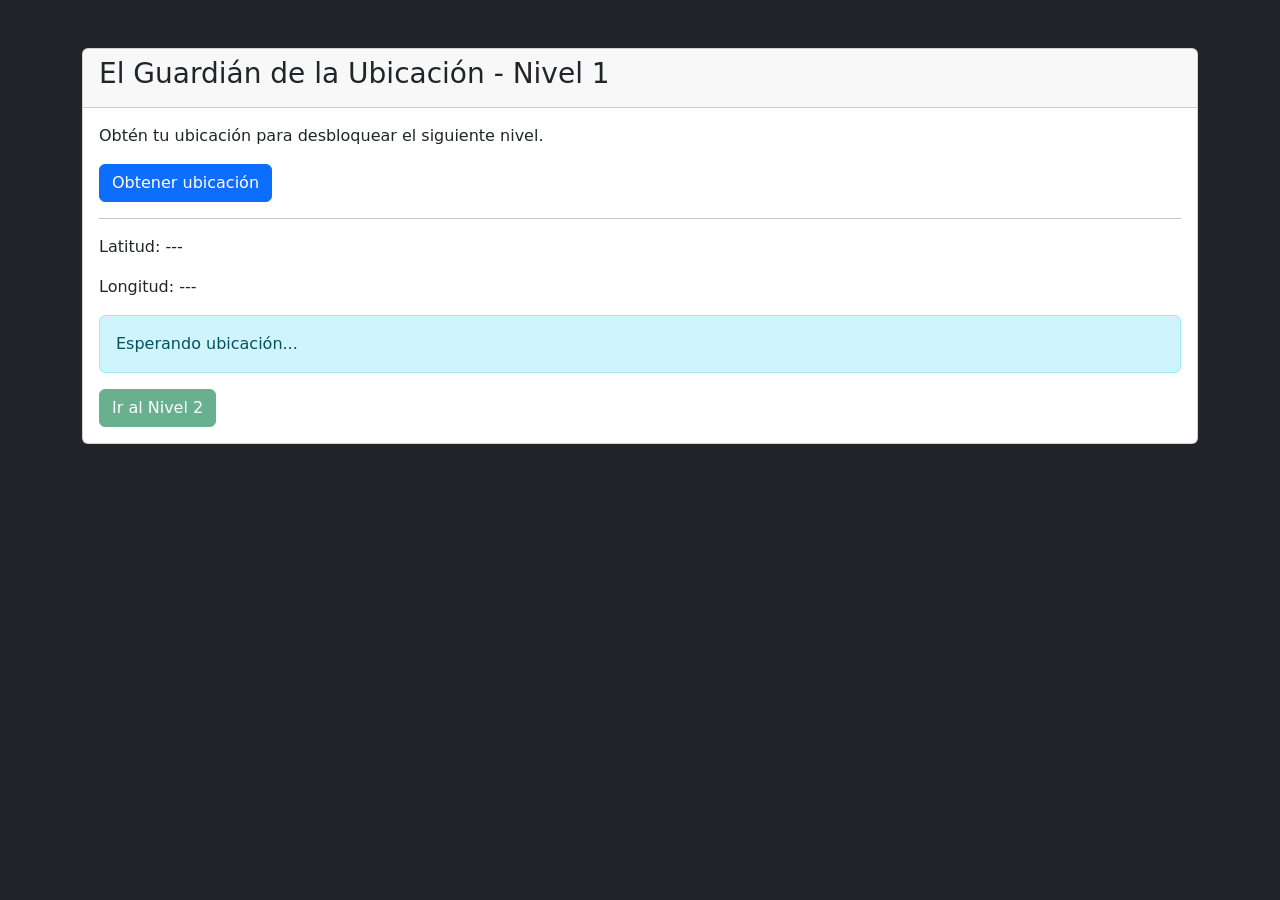
==== HTML/nivel1.html @ 78876679 "Implementacion de nivel 1 El Guardian de la Ubicacion" ====
<!DOCTYPE html>
<html lang="es">

<head>
    <meta charset="UTF-8">
    <title>Nivel 1: El guardián de la ubicación</title>
    <link href="https://cdn.jsdelivr.net/npm/bootstrap@5.3.0/dist/css/bootstrap.min.css" rel="stylesheet">
</head>

<body class="bg-dark text-white">
    <div class="container mt-5">
        <div class="card text-dark">
            <div class="card-header">
                <h3>
                    El Guardián de la Ubicación - Nivel 1
                </h3>
            </div>
            <div class="card-body">
                <p>
                    Obtén tu ubicación para desbloquear el siguiente nivel.
                </p>
                <button id="btnUbicacion" class="btn btn-primary">
                    Obtener ubicación
                </button>
                <hr>
                <p>
                    Latitud:
                    <span id="latitud">
                        ---
                    </span>
                </p>
                <p>
                    Longitud:
                    <span id="longitud">
                        ---
                    </span>
                </p>
                <div id="mensaje" class="alert alert-info">
                    Esperando ubicación...
                </div>

                <button id="btnSiguiente" class="btn btn-success" disabled>
                    Ir al Nivel 2
                </button>
            </div>
        </div>
    </div>

    <script src="../JS/app-nivel1.js"></script>

</body>

</html>
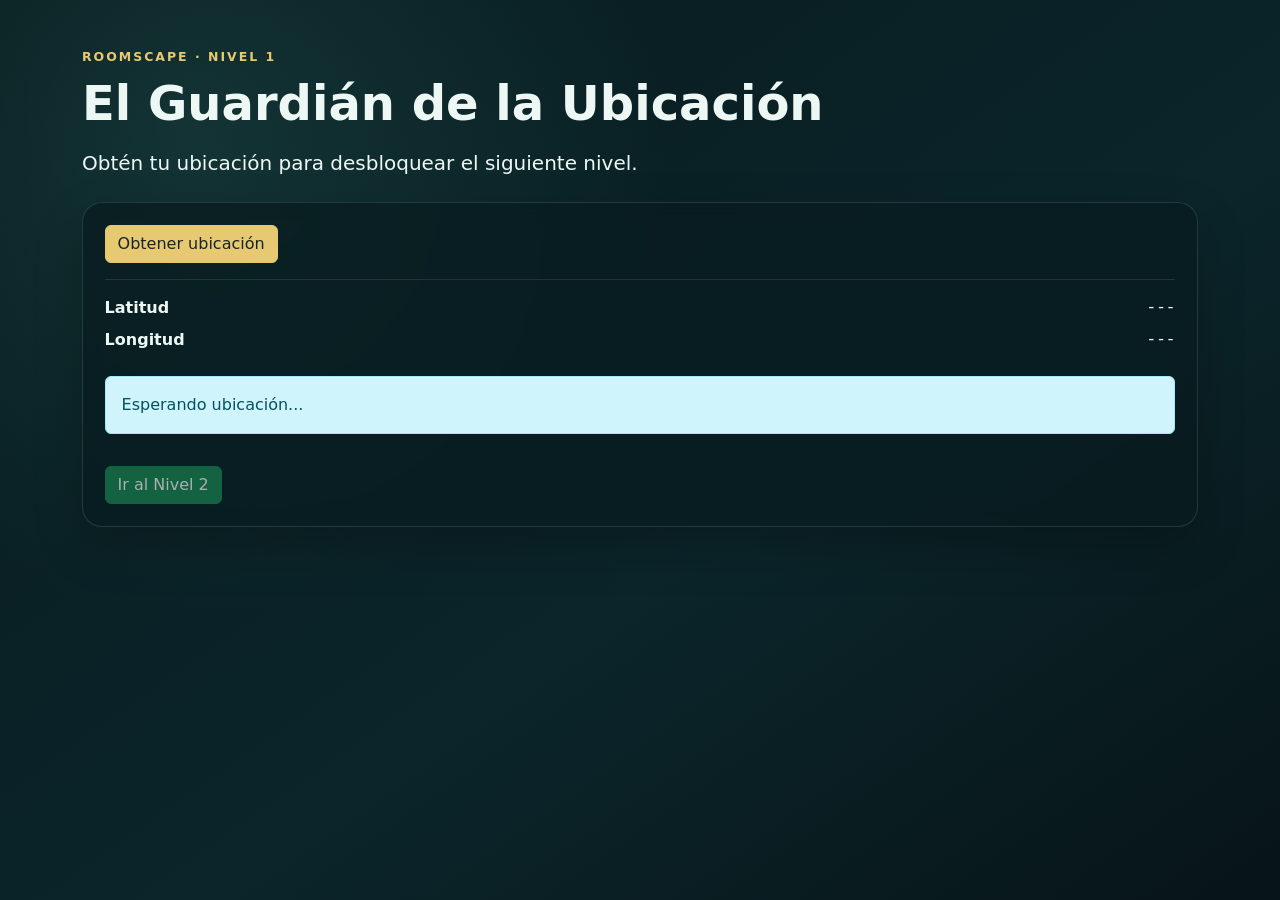
==== commit 31f3427d: "Refactor HTML structure and enhance JavaScript functionality across multiple levels" ====
--- a/HTML/nivel1.html
+++ b/HTML/nivel1.html
@@ -3,48 +3,41 @@
 
 <head>
     <meta charset="UTF-8">
+    <meta name="viewport" content="width=device-width, initial-scale=1.0">
     <title>Nivel 1: El guardián de la ubicación</title>
     <link href="https://cdn.jsdelivr.net/npm/bootstrap@5.3.0/dist/css/bootstrap.min.css" rel="stylesheet">
+    <link href="../CSS/Style.css" rel="stylesheet">
 </head>
 
-<body class="bg-dark text-white">
-    <div class="container mt-5">
-        <div class="card text-dark">
-            <div class="card-header">
-                <h3>
-                    El Guardián de la Ubicación - Nivel 1
-                </h3>
+<body class="nivel2-body">
+    <main class="container py-4 py-lg-5">
+        <header class="mb-4">
+            <p class="nivel2-kicker mb-2">ROOMSCAPE · NIVEL 1</p>
+            <h1 class="display-5 fw-bold mb-3">El Guardián de la Ubicación</h1>
+            <p class="lead mb-0">Obtén tu ubicación para desbloquear el siguiente nivel.</p>
+        </header>
+
+        <section class="nivel2-panel">
+            <div class="mb-3">
+                <button id="btnUbicacion" class="btn btn-warning">Obtener ubicación</button>
             </div>
-            <div class="card-body">
-                <p>
-                    Obtén tu ubicación para desbloquear el siguiente nivel.
-                </p>
-                <button id="btnUbicacion" class="btn btn-primary">
-                    Obtener ubicación
-                </button>
-                <hr>
-                <p>
-                    Latitud:
-                    <span id="latitud">
-                        ---
-                    </span>
-                </p>
-                <p>
-                    Longitud:
-                    <span id="longitud">
-                        ---
-                    </span>
-                </p>
-                <div id="mensaje" class="alert alert-info">
-                    Esperando ubicación...
-                </div>
 
-                <button id="btnSiguiente" class="btn btn-success" disabled>
-                    Ir al Nivel 2
-                </button>
+            <hr class="border-secondary">
+
+            <dl class="row mb-3">
+                <dt class="col-4">Latitud</dt>
+                <dd id="latitud" class="col-8 text-end font-monospace">---</dd>
+                <dt class="col-4">Longitud</dt>
+                <dd id="longitud" class="col-8 text-end font-monospace">---</dd>
+            </dl>
+
+            <div id="mensaje" class="alert alert-info">
+                Esperando ubicación...
             </div>
-        </div>
-    </div>
+
+            <button id="btnSiguiente" class="btn btn-success mt-3" disabled>Ir al Nivel 2</button>
+        </section>
+    </main>
 
     <script src="../JS/app-nivel1.js"></script>
 
--- a/CSS/Style.css
+++ b/CSS/Style.css
@@ -0,0 +1,274 @@
+.nivel2-body {
+    min-height: 100vh;
+    color: #edf8f5;
+    background:
+        radial-gradient(circle at 15% 15%, rgba(55, 126, 117, .24), transparent 30rem),
+        linear-gradient(145deg, #07191d 0%, #0b252a 58%, #071418 100%);
+}
+
+.nivel2-header {
+    display: flex;
+    align-items: center;
+    justify-content: space-between;
+    gap: 1rem;
+}
+
+.nivel2-kicker,
+.nivel2-label {
+    color: #e7c971;
+    font-size: .78rem;
+    font-weight: 800;
+    letter-spacing: .16em;
+}
+
+.nivel2-badge {
+    flex: 0 0 auto;
+    padding: .85rem 1rem;
+    border: 1px solid rgba(231, 201, 113, .55);
+    border-radius: 999px;
+    color: #e7c971;
+    font-weight: 800;
+    letter-spacing: .12em;
+}
+
+.nivel2-panel {
+    padding: 1.35rem;
+    border: 1px solid rgba(177, 223, 211, .15);
+    border-radius: 1.25rem;
+    background: rgba(8, 28, 32, .76);
+    box-shadow: 0 1.25rem 3rem rgba(0, 0, 0, .22);
+    backdrop-filter: blur(9px);
+}
+
+.nivel2-canvas-wrap {
+    overflow: hidden;
+    border: 1px solid rgba(231, 201, 113, .32);
+    border-radius: .85rem;
+    background: #091a20;
+}
+
+#mapaCanvas {
+    display: block;
+    width: 100%;
+    height: auto;
+    aspect-ratio: 900 / 560;
+}
+
+.nivel2-checklist li {
+    display: flex;
+    gap: .7rem;
+    align-items: center;
+    padding: .55rem 0;
+    color: #9db5b3;
+    border-bottom: 1px solid rgba(255, 255, 255, .07);
+}
+
+.nivel2-checklist li span {
+    color: #78918e;
+    font-size: 1.15rem;
+    font-weight: 800;
+}
+
+.nivel2-checklist li.completado {
+    color: #dcf8e8;
+}
+
+.nivel2-checklist li.completado span {
+    color: #55d98b;
+}
+
+.nivel2-body .btn-warning {
+    color: #162523;
+    background-color: #e7c971;
+    border-color: #e7c971;
+}
+
+.nivel2-body .text-secondary {
+    color: #9db5b3 !important;
+}
+
+@media (max-width: 575.98px) {
+    .nivel2-header {
+        align-items: flex-start;
+    }
+
+    .nivel2-header .lead {
+        font-size: 1rem;
+    }
+
+    .nivel2-badge {
+        padding: .6rem .75rem;
+    }
+
+    .nivel2-panel {
+        padding: 1rem;
+    }
+}
+
+/* ==========================================
+   NIVEL 3
+========================================== */
+
+.nivel3-body {
+    min-height: 100vh;
+    color: #edf8f5;
+
+    background:
+        radial-gradient(circle at 15% 15%, rgba(55, 126, 117, .24), transparent 30rem),
+        linear-gradient(145deg, #07191d 0%, #0b252a 58%, #071418 100%);
+}
+
+.nivel3-header {
+    display: flex;
+    justify-content: space-between;
+    align-items: center;
+    gap: 1rem;
+}
+
+.nivel3-kicker,
+.nivel3-label {
+    color: #e7c971;
+    font-size: .78rem;
+    font-weight: 800;
+    letter-spacing: .16em;
+}
+
+.nivel3-badge {
+    flex: 0 0 auto;
+
+    padding: .85rem 1rem;
+
+    border: 1px solid rgba(231, 201, 113, .55);
+
+    border-radius: 999px;
+
+    color: #e7c971;
+
+    font-weight: 800;
+
+    letter-spacing: .12em;
+}
+
+.nivel3-panel {
+
+    padding: 1.35rem;
+
+    border: 1px solid rgba(177, 223, 211, .15);
+
+    border-radius: 1.25rem;
+
+    background: rgba(8, 28, 32, .76);
+
+    box-shadow: 0 1.25rem 3rem rgba(0, 0, 0, .22);
+
+    backdrop-filter: blur(9px);
+}
+
+.nivel3-video-wrap {
+
+    overflow: hidden;
+
+    border-radius: .85rem;
+
+    border: 1px solid rgba(231, 201, 113, .32);
+
+    background: #091a20;
+}
+
+#video {
+
+    width: 100%;
+
+    min-height: 420px;
+
+    display: block;
+
+    object-fit: cover;
+
+    background: black;
+}
+
+.nivel3-foto-wrap {
+
+    min-height: 320px;
+
+    display: flex;
+
+    justify-content: center;
+
+    align-items: center;
+
+    border-radius: .85rem;
+
+    border: 1px solid rgba(231, 201, 113, .32);
+
+    background: #091a20;
+
+    overflow: hidden;
+}
+
+#fotoCapturada {
+
+    max-height: 500px;
+
+    width: auto;
+    
+    max-width: 100%;
+}
+
+.nivel3-placeholder {
+
+    color: #9db5b3;
+
+    text-align: center;
+
+    padding: 2rem;
+}
+
+.nivel3-checklist li {
+
+    display: flex;
+
+    gap: .7rem;
+
+    align-items: center;
+
+    padding: .55rem 0;
+
+    color: #9db5b3;
+
+    border-bottom: 1px solid rgba(255, 255, 255, .07);
+}
+
+.nivel3-checklist li span {
+
+    color: #78918e;
+
+    font-size: 1.15rem;
+
+    font-weight: 800;
+}
+
+.nivel3-checklist li.completado {
+
+    color: #dcf8e8;
+}
+
+.nivel3-checklist li.completado span {
+
+    color: #55d98b;
+}
+
+.nivel3-body .btn-warning {
+
+    color: #162523;
+
+    background-color: #e7c971;
+
+    border-color: #e7c971;
+}
+
+.nivel3-body .text-secondary {
+
+    color: #9db5b3 !important;
+}
